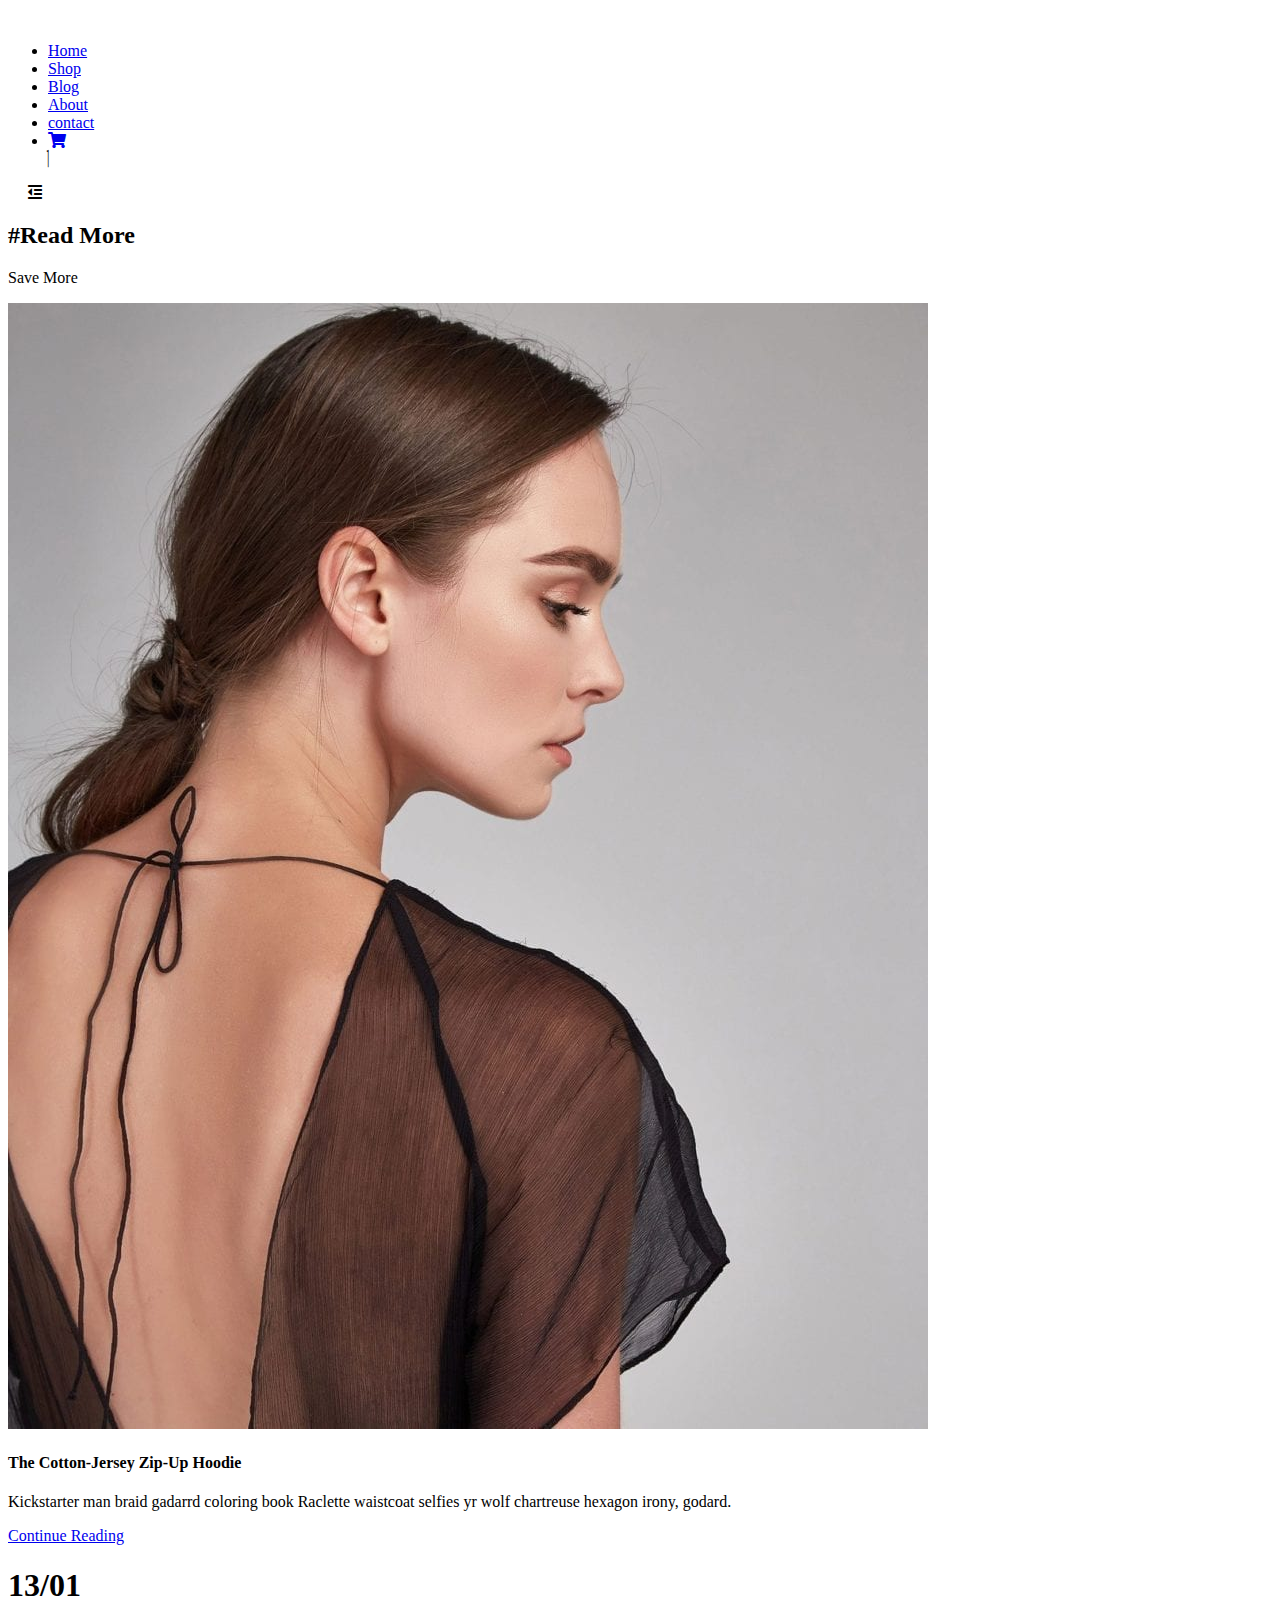
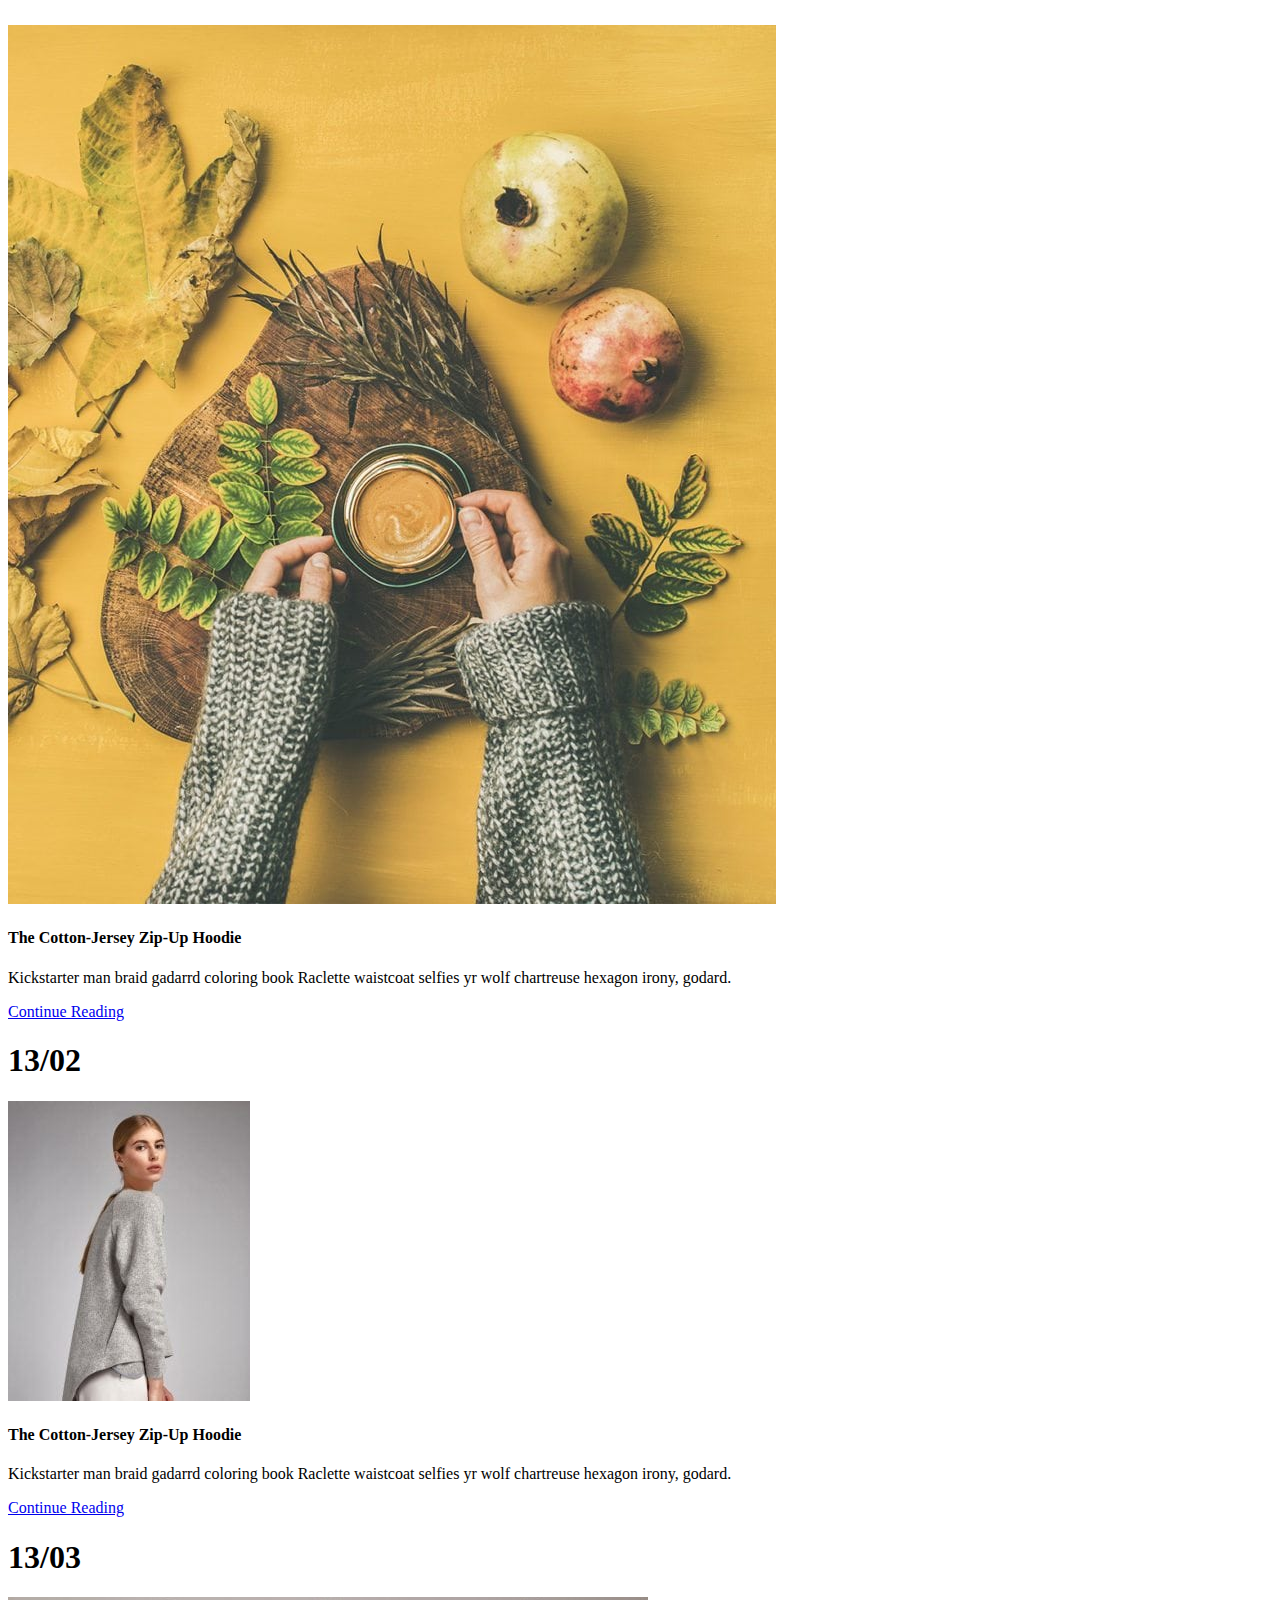
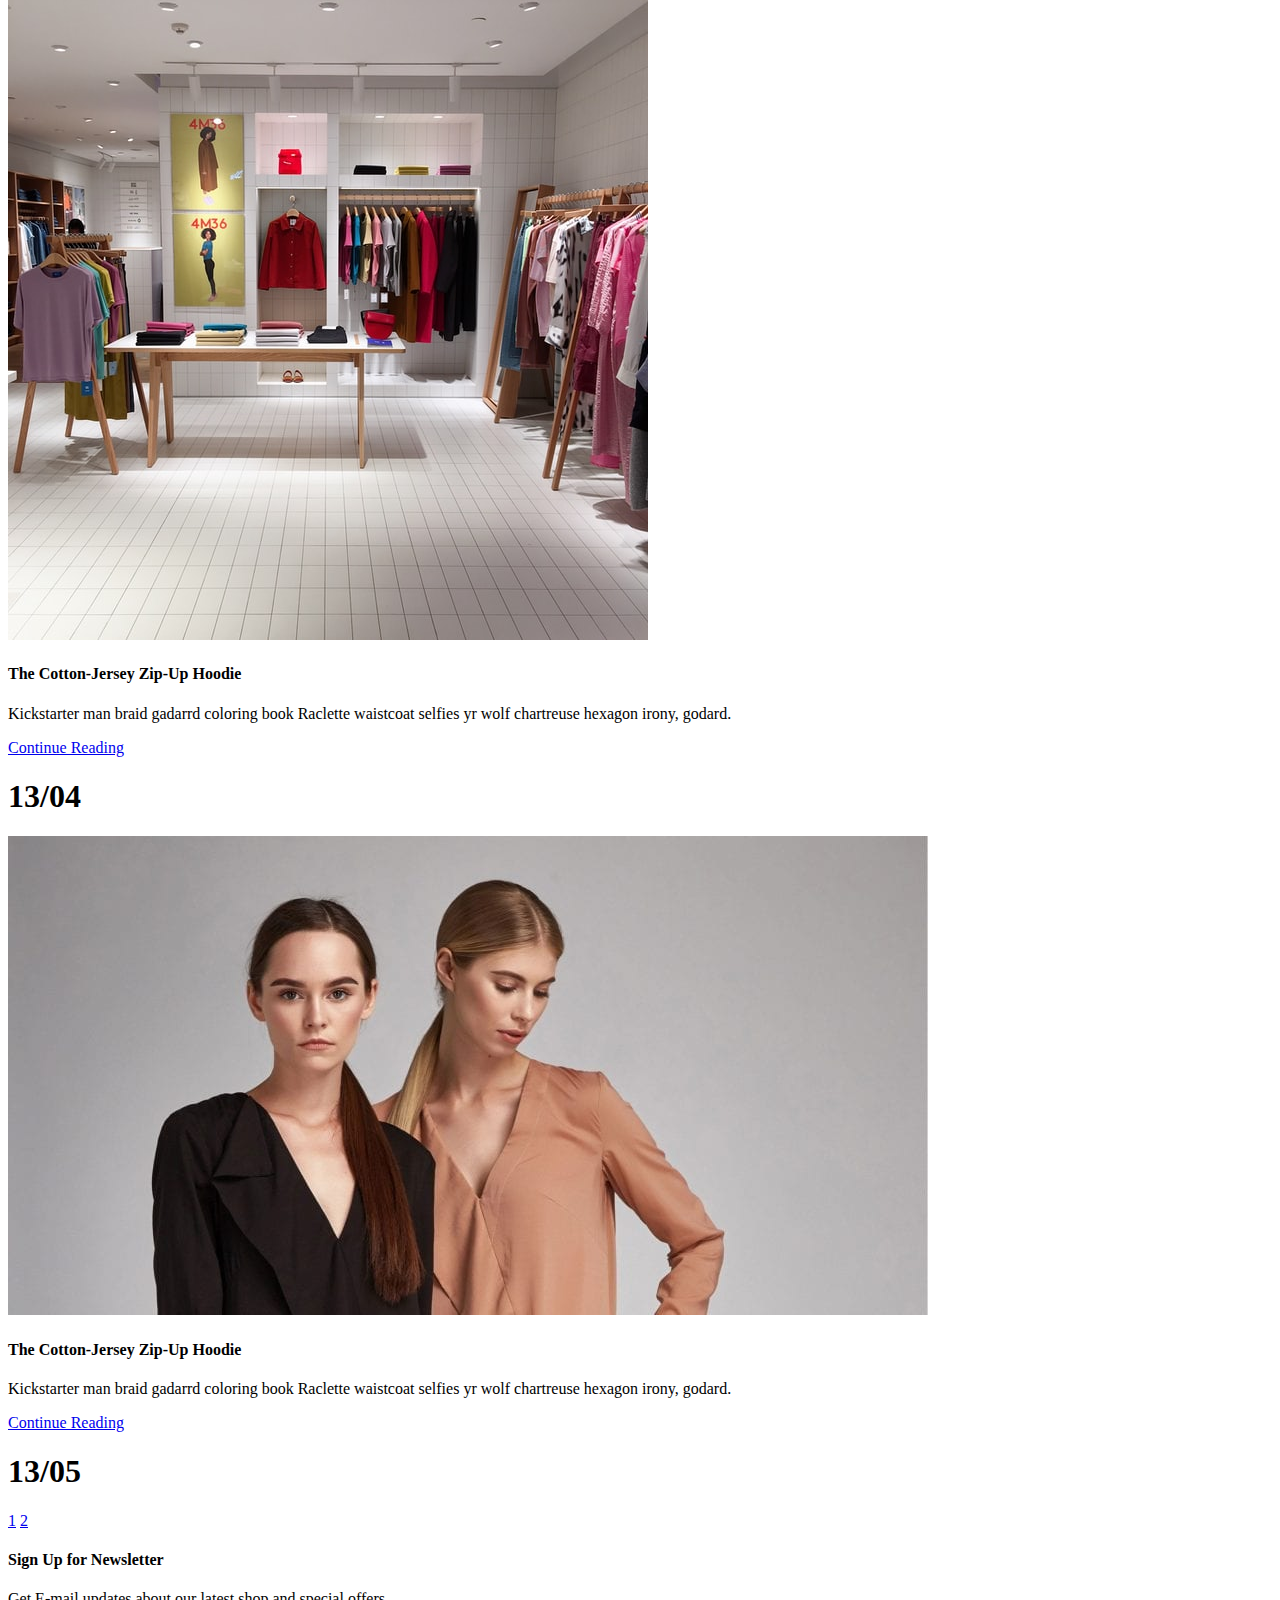
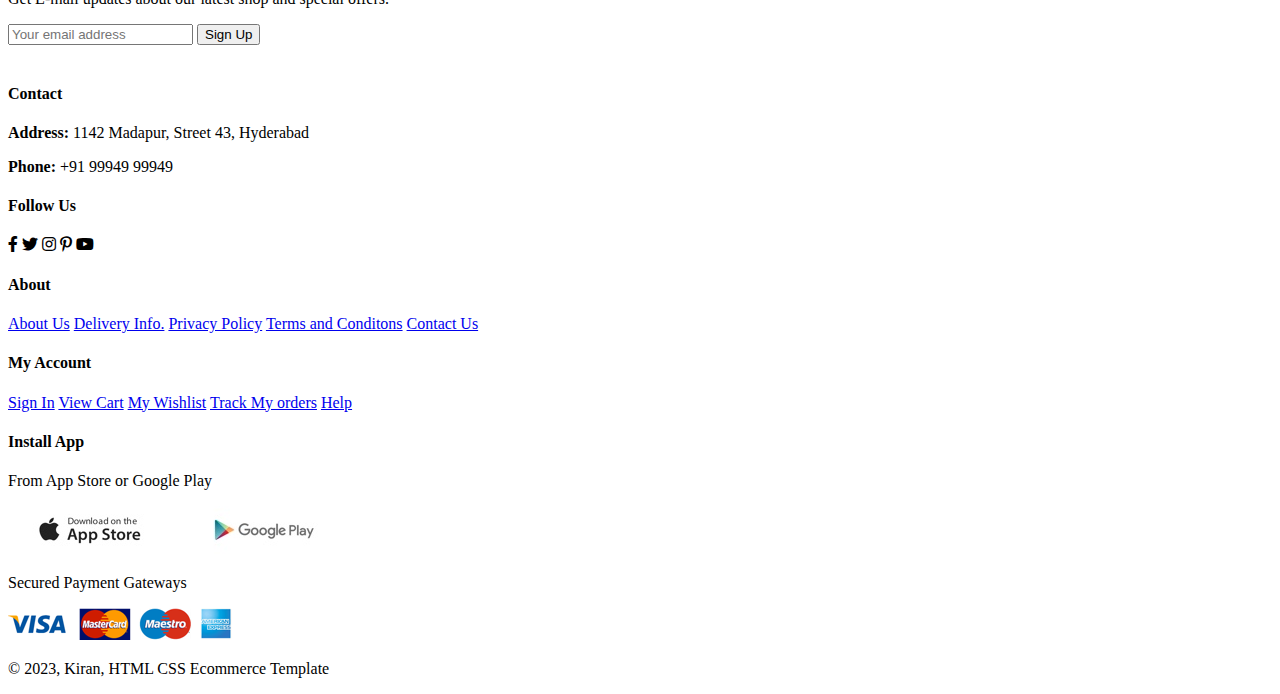
==== blog.html @ e7ea7469 "blog.html" ====
<!DOCTYPE html>
<html lang="en">
<head>
    <meta charset="UTF-8">
    <meta name="viewport" content="width=device-width, initial-scale=1.0">
    <title>Let's Shop</title>
    <link rel="stylesheet" href="https://use.fontawesome.com/releases/v5.15.4/css/all.css" />
    <link rel="stylesheet" href="index.css">
</head>
<body>
    <section id="header">
        <a href="#"><img src="logo.png" class="logo" alt=""></a>
        <div>
            <ul id="navbar">
                <li><a  href="index.html">Home</a></li>
                <li><a  href="shop.html">Shop</a></li>
                <li><a class="active" href="blog.html">Blog</a></li>
                <li><a href="about.html">About</a></li>
                <li><a href="contact.html">contact</a></li>
                <li id="lg-bag"><a href="cart.html"><i class="fas fa-shopping-cart"></i></a></li>
                <a hef="#" id="close"><i class="fa-times"></i></a>
            </ul>
        </div>
        <div id="mobile">
            <a href="cart.html"><i class="far fa-shopping-bag"></i></a>
            <i id="bar" class="fas fa-outdent"></i>
        </div>
    </section>

    <section id="page-header" class="blog-header">
        <h2>#Read More</h2>
        <p>Save More</p>
    </section>

    <section id="blog">
        <div class="blog-box">
            <div class="blog-img">
                <img src="blog/b1 (1).jpg" alt="">
            </div>
            <div class="blog-details">
                <h4>The Cotton-Jersey Zip-Up Hoodie</h4>
                <p>Kickstarter man braid gadarrd coloring book Raclette waistcoat selfies yr wolf chartreuse hexagon irony, godard.</p>
                <a href="#">Continue Reading</a>
            </div>
            <h1>13/01</h1>
        </div>
        <div class="blog-box">
            <div class="blog-img">
                <img src="blog/b6.jpg" alt="">
            </div>
            <div class="blog-details">
                <h4>The Cotton-Jersey Zip-Up Hoodie</h4>
                <p>Kickstarter man braid gadarrd coloring book Raclette waistcoat selfies yr wolf chartreuse hexagon irony, godard.</p>
                <a href="#">Continue Reading</a>
            </div>
            <h1>13/02</h1>
        </div>
        <div class="blog-box">
            <div class="blog-img">
                <img src="blog/b5.jpg" alt="">
            </div>
            <div class="blog-details">
                <h4>The Cotton-Jersey Zip-Up Hoodie</h4>
                <p>Kickstarter man braid gadarrd coloring book Raclette waistcoat selfies yr wolf chartreuse hexagon irony, godard.</p>
                <a href="#">Continue Reading</a>
            </div>
            <h1>13/03</h1>
        </div>
        <div class="blog-box">
            <div class="blog-img">
                <img src="blog/b3.jpg" alt="">
            </div>
            <div class="blog-details">
                <h4>The Cotton-Jersey Zip-Up Hoodie</h4>
                <p style="color: black;">Kickstarter man braid gadarrd coloring book Raclette waistcoat selfies yr wolf chartreuse hexagon irony, godard.</p>
                <a href="#">Continue Reading</a>
            </div>
            <h1>13/04</h1>
        </div>
        <div class="blog-box">
            <div class="blog-img">
                <img src="blog/b2.jpg" alt="">
            </div>
            <div class="blog-details">
                <h4>The Cotton-Jersey Zip-Up Hoodie</h4>
                <p style="color: black;">Kickstarter man braid gadarrd coloring book Raclette waistcoat selfies yr wolf chartreuse hexagon irony, godard.</p>
                <a href="#">Continue Reading</a>
            </div>
            <h1>13/05</h1>
        </div>
    </section>

    <section id="pagination" class="section-p1">
        <a href="#">1</a>
        <a href="#">2</a>
        <a href="#"><i class="fal fa-long-arrow-alt-right"></i></a>
    </section>

    <section id="newsletter" class="section-p1 section-m1">
        <div class="newstext">
            <h4>Sign Up for Newsletter</h4>
            <p>Get E-mail updates about our latest shop and <span> special offers.</span></p>
        </div>
        <div class="form">
            <input type="text" placeholder="Your email address">
            <button class="normal">Sign Up</button>
        </div>
    </section>

    <footer class="section-p1">
        <div class="col">
            <img class="logo" src="logo.png" alt="">
            <h4>Contact</h4>
            <p><strong>Address: </strong> 1142 Madapur, Street 43, Hyderabad</p>
            <p><strong>Phone: </strong> +91 99949 99949</p>
            <div class="follow">
                <h4>Follow Us</h4>
                <div class="icon">
                    <i class="fab fa-facebook-f"></i>
                    <i class="fab fa-twitter"></i>
                    <i class="fab fa-instagram"></i>
                    <i class="fab fa-pinterest-p"></i>
                    <i class="fab fa-youtube"></i>
                </div>
            </div>
        </div>
        <div class="col">
            <h4>About</h4>
            <a href="#">About Us</a>
            <a href="#">Delivery Info.</a>
            <a href="#">Privacy Policy</a>
            <a href="#">Terms and Conditons</a>
            <a href="#">Contact Us</a>
        </div>
        <div class="col">
            <h4>My Account</h4>
            <a href="#">Sign In</a>
            <a href="#">View Cart</a>
            <a href="#">My Wishlist</a>
            <a href="#">Track My orders</a>
            <a href="#">Help</a>
        </div>
        <div class="col install">
            <h4>Install App</h4>
            <p>From App Store or Google Play</p>
            <div class="row">
                <img src="payy/app.jpg" alt="">
                <img src="payy/play.jpg" alt="">
            </div>
            <p>Secured Payment Gateways</p>
            <img src="payy/pay.png" alt="">
        </div>
        <div class="copyright">
            <p>© 2023, Kiran, HTML CSS Ecommerce Template</p>
        </div>
    </footer>


    <script src="index.js"></script>
</body>
</html>
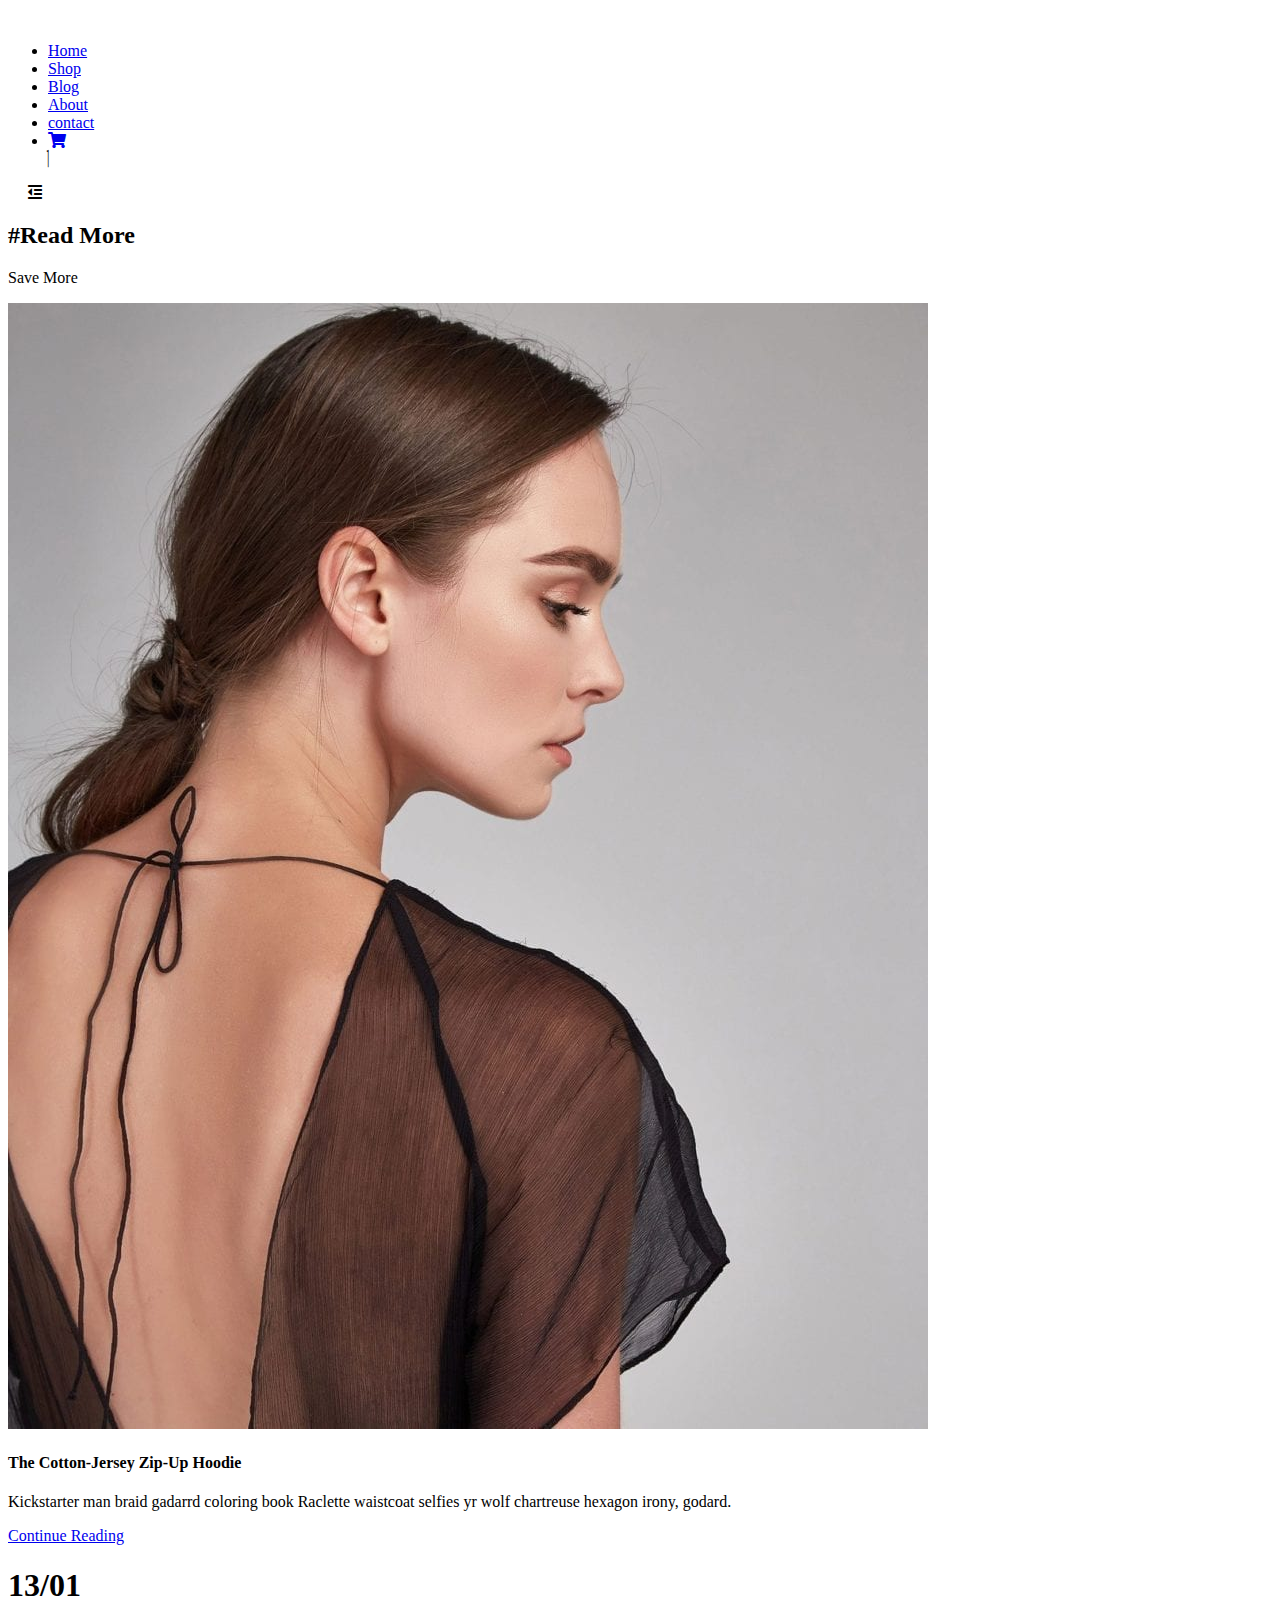
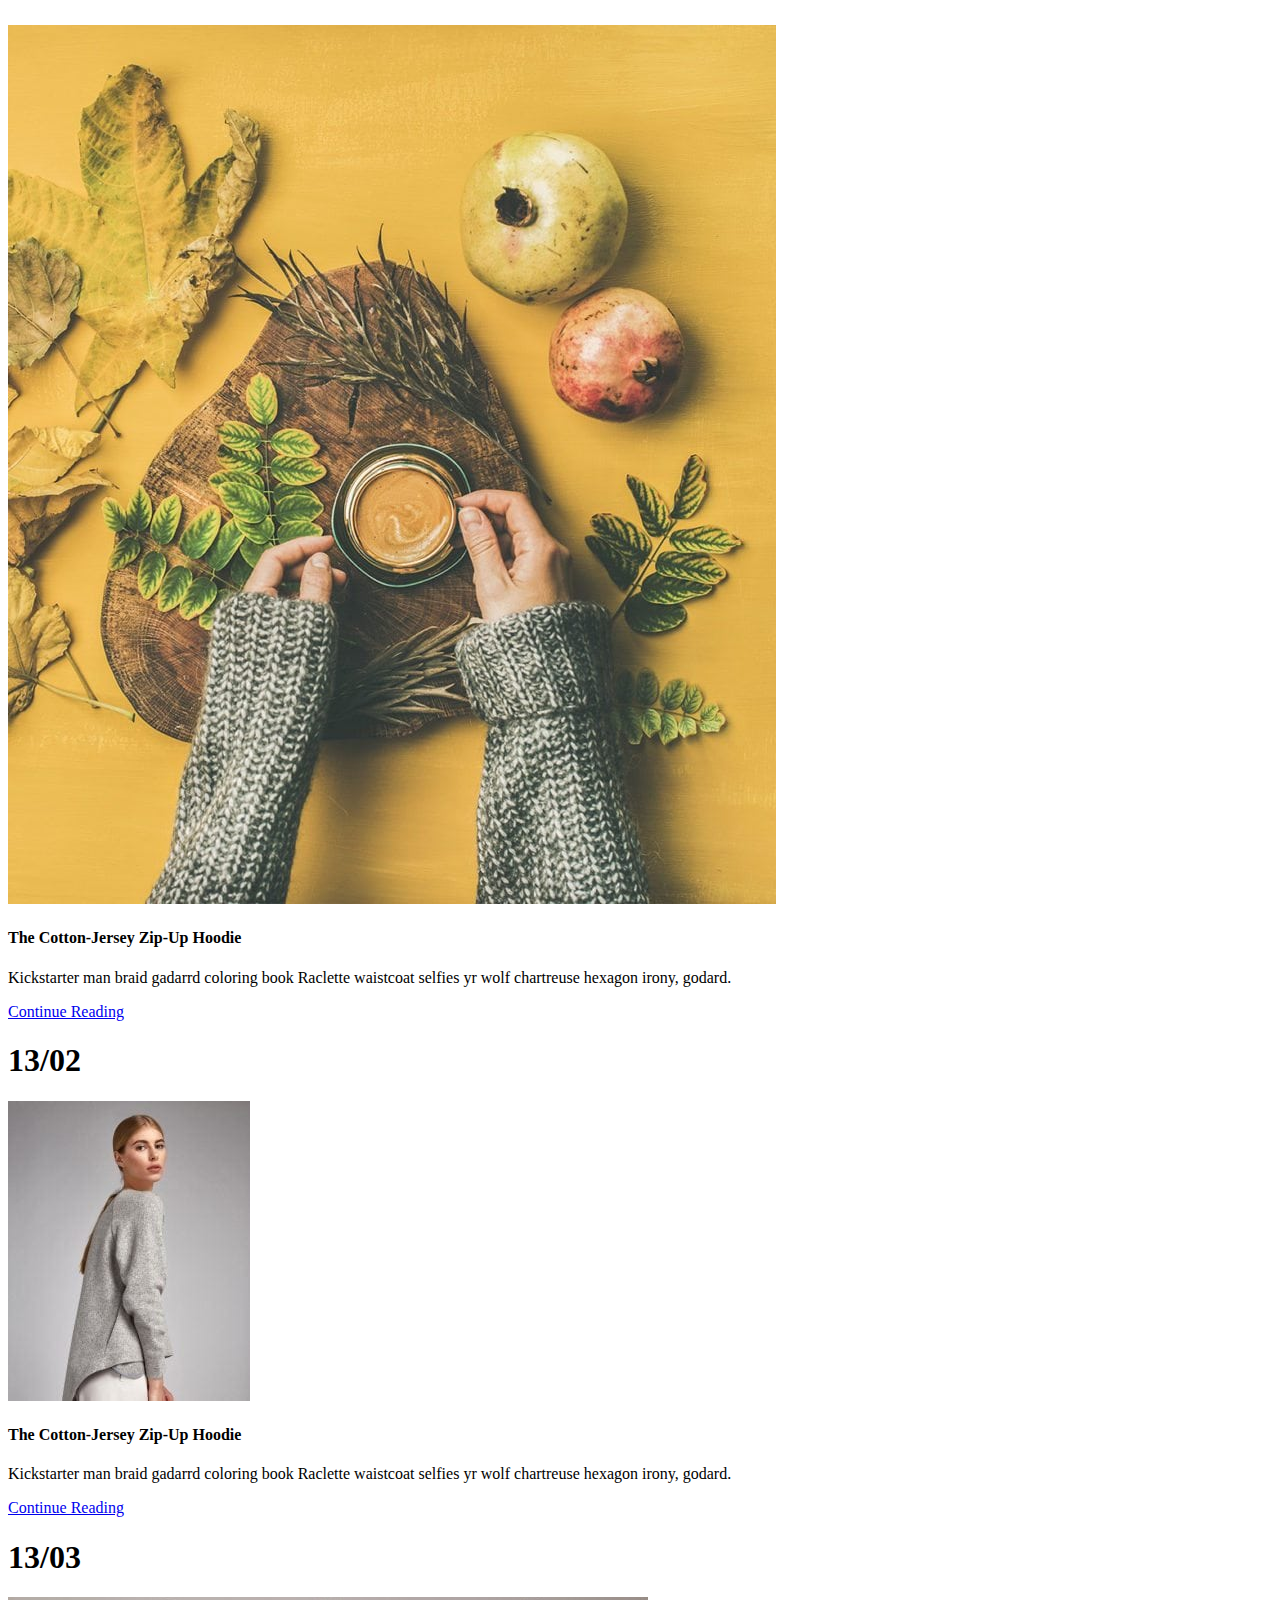
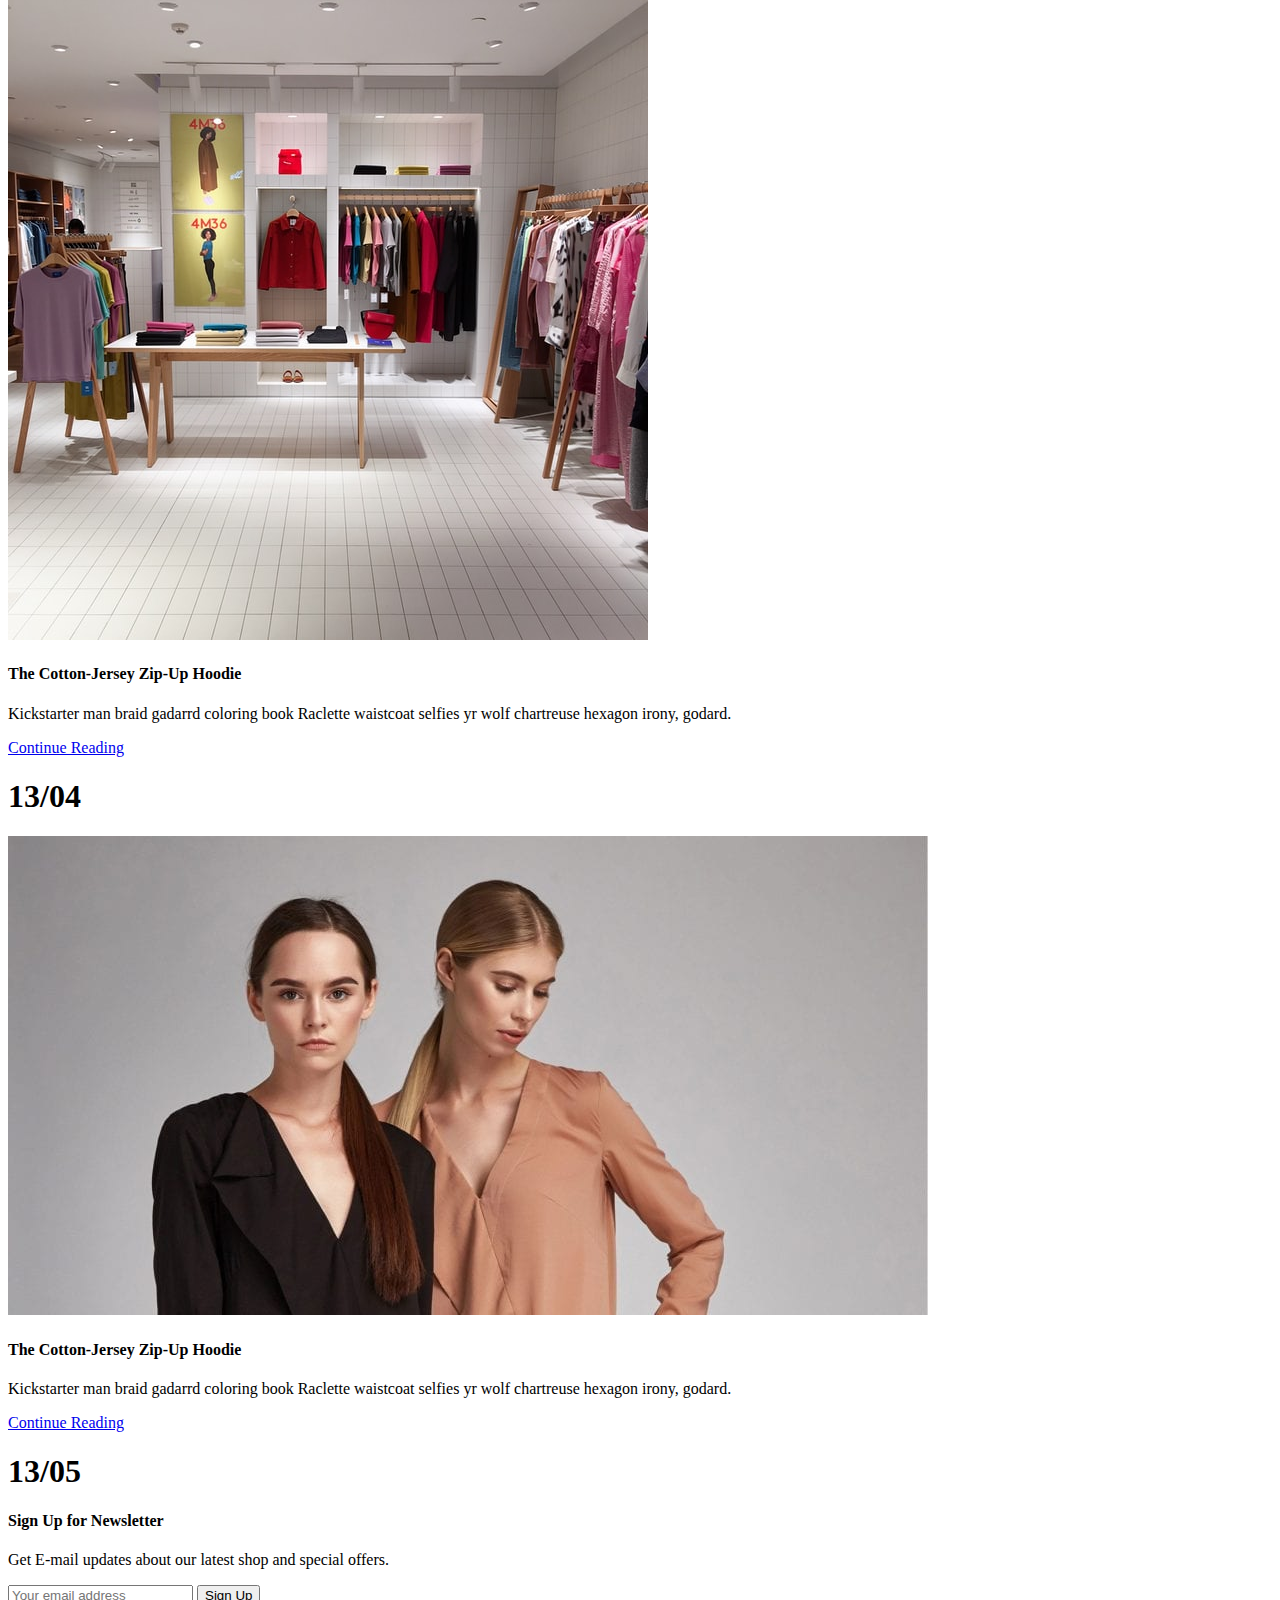
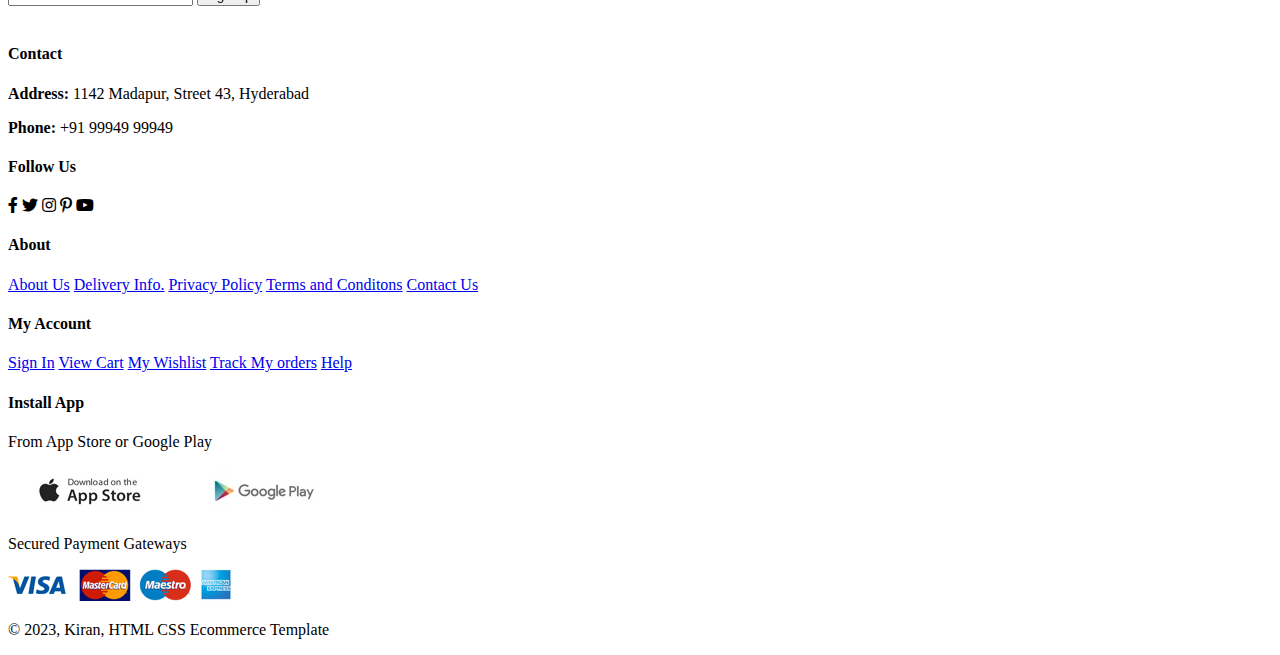
==== commit 7a647041: "blog.html" ====
--- a/blog.html
+++ b/blog.html
@@ -90,11 +90,11 @@
         </div>
     </section>
 
-    <section id="pagination" class="section-p1">
+    <!--<section id="pagination" class="section-p1">
         <a href="#">1</a>
         <a href="#">2</a>
         <a href="#"><i class="fal fa-long-arrow-alt-right"></i></a>
-    </section>
+    </section>-->
 
     <section id="newsletter" class="section-p1 section-m1">
         <div class="newstext">
